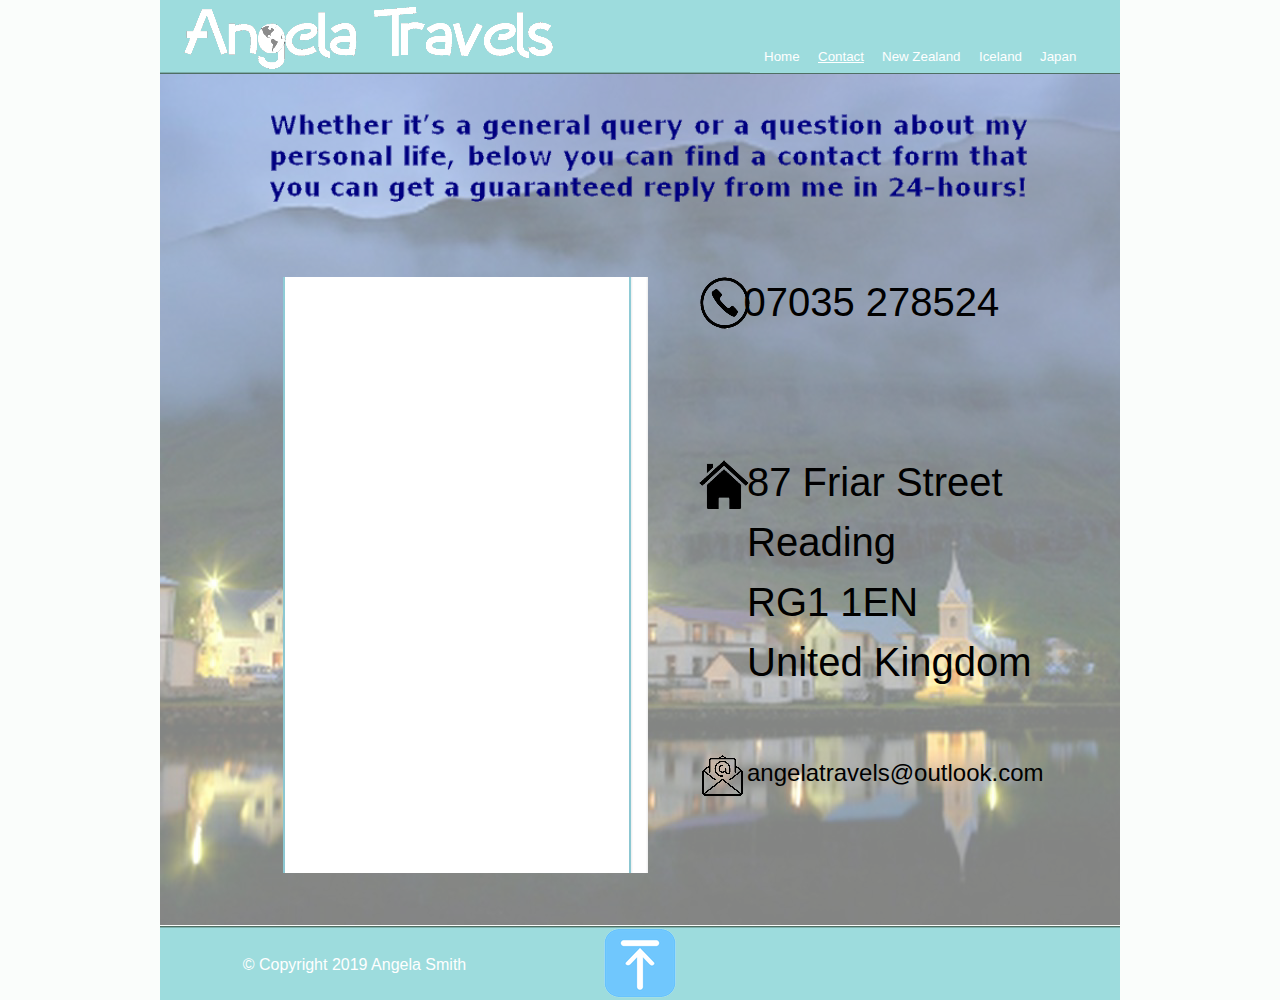
==== contact.html @ 26df1743 "Hosting Added" ====
﻿<!DOCTYPE html>
<html lang="en">
  <head>
    <meta charset="UTF-8">
    <title>Angela Travels - Contact</title>
    <meta name="generator" content="Serif WebPlus X7">
    <meta name="viewport" content="width=960">
    <link rel="stylesheet" type="text/css" href="wpscripts/wpstyles.css">
    <link rel="stylesheet" type="text/css" href="wpscripts/nav_35style.css">
    <style type="text/css">
      .P-1 { text-align:center;line-height:1px;font-family:"Verdana", sans-serif;font-style:normal;font-weight:normal;color:#ffffff;background-color:transparent;font-variant:normal;font-size:16.0px;vertical-align:0; }
      .C-1 { line-height:18.00px;font-family:"Verdana", sans-serif;font-style:normal;font-weight:normal;color:#ffffff;background-color:transparent;text-decoration:none;font-variant:normal;font-size:16.0px;vertical-align:0; }
      .OBJ-1,.OBJ-1:link,.OBJ-1:visited { background-image:url('wpimages/wp6a0a10ae_06.png');background-repeat:no-repeat;background-position:0px 0px;text-decoration:none;display:block;position:absolute; }
      .OBJ-1:hover { background-position:0px -148px; }
      .OBJ-1:active,a:link.OBJ-1.Activated,a:link.OBJ-1.Down,a:visited.OBJ-1.Activated,a:visited.OBJ-1.Down,.OBJ-1.Activated,.OBJ-1.Down { background-position:0px -74px; }
      .OBJ-1.Disabled,a:link.OBJ-1.Disabled,a:visited.OBJ-1.Disabled,a:hover.OBJ-1.Disabled,a:active.OBJ-1.Disabled { background-position:0px -222px; }
      .OBJ-1:focus { outline-style:none; }
      button.OBJ-1 { background-color:transparent;border:none 0px;padding:0;display:inline-block;cursor:pointer; }
      button.OBJ-1:disabled { pointer-events:none; }
      .OBJ-1.Inline { display:inline-block;position:relative;line-height:normal; }
      .C-2 { line-height:48.00px;font-family:"Verdana", sans-serif;font-style:normal;font-weight:normal;color:#000000;background-color:transparent;text-decoration:none;font-variant:normal;font-size:40.0px;vertical-align:0; }
      .P-2 { text-indent:48.0px;line-height:1px;font-family:"Verdana", sans-serif;font-style:normal;font-weight:normal;color:#000000;background-color:transparent;font-variant:normal;font-size:40.0px;vertical-align:0; }
      .P-3 { text-indent:48.0px;line-height:1px;font-family:"Verdana", sans-serif;font-style:normal;font-weight:normal;color:#000000;background-color:transparent;font-variant:normal;font-size:24.0px;vertical-align:0; }
      .C-3 { line-height:29.00px;font-family:"Verdana", sans-serif;font-style:normal;font-weight:normal;color:#000000;background-color:transparent;text-decoration:none;font-variant:normal;font-size:24.0px;vertical-align:0; }
    </style>
    <script type="text/javascript" src="wpscripts/jsNavBarFuncs.js"></script>
    <script type="text/javascript" src="wpscripts/global_navtree.js"></script>
    <script type="text/javascript" src="wpscripts/wp_navbar_menub.js"></script>
    <script type="text/javascript" src="wpscripts/jquery.js"></script>
    <script type="text/javascript">
      $(document).ready(function() {
      $("a.ActiveButton").bind({ mousedown:function(){if ( $(this).attr('disabled') === undefined ) $(this).addClass('Activated');}, mouseleave:function(){ if ( $(this).attr('disabled') === undefined ) $(this).removeClass('Activated');}, mouseup:function(){ if ( $(this).attr('disabled') === undefined ) $(this).removeClass('Activated');}});
      });
    </script>
    <link rel="icon" href="favicon.ico" type="image/x-icon">
    <link rel="shortcut icon" href="favicon.ico" type="image/x-icon">
  </head>
  <body style="height:1000px;background:#fafdfb;">
    <div id="divMain" style="background:transparent;margin-left:auto;margin-right:auto;position:relative;width:960px;height:1000px;">
      <img alt="" src="wpimages/wp12764a31_06.png" style="position:absolute;left:0px;top:0px;width:960px;height:74px;">
      <script type="text/javascript" id="nav_35_script">
        try {
        var navtree_nav_35 = WpNavBar.getNavTreeTopLevel( global_navtree, {'m_sThisPageUrl':'contact.html',
'm_sNavBarTarget':'_self',
'm_bIncludeHome':false,
'm_bIncludeAnchors':false,
'm_bFlash':false,
'm_bIncludeChildren':true,
'm_bHideCurrent':false} );
        if( !navtree_nav_35 ) throw WpNavBar.getErrorObj( 'Link tree could not be read' );
        var nav_35 = new wp_navbar_menub("nav_35", navtree_nav_35, {'m_bVertical':false,'m_bPopupBelow':1,'m_bPopupRight':0,'m_iTimeOut':500,'m_iPopupAlignmentH':0,'m_sId':'nav_35',
'm_sScriptId':'nav_35_script',
'm_iLeft':590,
'm_iTop':0,
'm_sCssClass':'nav_35style',
'm_iWidth':370,
'm_iHeight':74}, {'m_iMaxCssLevel':1,
top:{'m_iHorizontalPadding':10,'m_iVerticalPadding':10,'m_iHorizontalPosition':0,'m_iVerticalPosition':2,'m_bWrap':false,'m_iHorizontalButtonSeparation':10,'m_iVerticalButtonSeparation':10,'m_bButtonsSameSize':false,'m_bStretchToWidth':false},
level1:{'m_bFirstPopupSameSize':true,'m_iMinWidth':100,'m_iFirstPopupOffset':10,'m_iInterPopupOffset':0,'m_iOpacity':100,'m_bFade':false,'m_iFadeSpeed':5,
separator:{'m_bAllowSeparators':false}}});
        } catch(e){
        document.write( '<div style="position:absolute;left:590;top:0;width:370;height:74">There was an error generating the navbar:<br>' + e.message + '<\/div>' );
        }
      </script>
      <noscript>
      <div class="nav_35style" id="nav_35" style="left: 590px; top: 0px; width: 370px; height: 74px; position: absolute;"><a id="nav_35_I0" style="left: 10px; top: 48px; height: 16px; position: absolute;" href="index.html" target="_self">Home</a><a class=" currentpage" id="nav_35_I1" style="left: 67px; top: 48px; height: 16px; position: absolute;" href="contact.html" target="_self">Contact</a><br><a id="nav_35_I2" style="left: 136px; top: 48px; height: 16px; position: absolute;" href="new_zealand.html" target="_self">New Zealand</a><a id="nav_35_I3" style="left: 241px; top: 48px; height: 16px; position: absolute;" href="iceland.html" target="_self">Iceland</a><br><a id="nav_35_I4" style="left: 308px; top: 48px; height: 16px; position: absolute;" href="japan.html" target="_self">Japan</a></div>

      </noscript>
      <map id="map1" name="map1">
        <area shape="poly" coords="347,51,347,49,354,51,361,52,369,50,369,33,365,31,358,30,351,28,353,23,362,25,369,20,367,18,361,13,343,15,342,25,342,34,346,35,354,38,361,44,352,42,346,40,341,44,341,37,339,28,339,17,340,8,341,3,331,5,331,18,323,14,310,16,297,29,295,40,301,47,307,53,321,51,329,48,333,47,332,50,338,52,346,54" href="index.html" alt="">
        <area shape="poly" coords="104,51,103,46,108,53,122,52,133,47,138,51,149,56,149,48,158,50,165,51,166,50,175,52,173,41,176,32,173,22,170,17,164,16,158,16,146,18,145,23,144,31,156,26,161,24,165,30,158,29,150,29,145,34,143,39,143,30,142,24,142,18,143,12,143,5,132,5,132,17,126,16,114,16,108,19,101,26,100,16,87,16,79,18,73,23,66,16,57,18,49,17,43,21,43,37,41,30,36,19,33,9,28,2,17,2,13,11,10,21,1,25,0,31,5,34,0,42,2,49,10,52,9,44,15,38,15,33,26,33,27,32,22,24,18,21,22,15,25,22,29,31,32,41,35,51,47,49,55,49,53,43,54,33,57,26,67,24,63,41,66,50,75,46,76,44,78,48,87,48,92,50,91,57,84,53,79,49,71,50,74,58,75,63,101,63" href="index.html" alt="">
        <area shape="poly" coords="259,44,249,39,258,37,259,37" href="index.html" alt="">
        <area shape="poly" coords="164,44,158,42,154,39,160,37,164,37" href="index.html" alt="">
        <area shape="poly" coords="118,44,115,42,111,39,107,35,112,30,115,28,114,33,115,35,120,36,126,35,131,33,132,32,133,35,133,42,127,39,122,42" href="index.html" alt="">
        <area shape="poly" coords="315,43,306,40,311,27,317,24,322,24,321,27,316,27,313,28,312,31,311,39,325,35,329,32,333,30,331,39,331,42,329,38,324,40" href="index.html" alt="">
        <area shape="poly" coords="112,28,120,25,122,24,123,24,125,27,119,26,117,27" href="index.html" alt="">
        <area shape="poly" coords="267,51,270,37,270,32,271,39,272,44,276,52,286,51,287,48,289,39,295,31,298,23,300,19,297,16,287,18,284,30,281,35,281,24,279,15,270,17,262,17,255,16,245,19,243,20,241,16,232,16,230,15,226,16,217,16,215,9,223,9,233,8,234,0,220,0,215,2,207,1,202,2,196,2,187,4,189,11,202,11,205,10,205,11,207,24,205,38,205,51,215,52,225,50,225,29,231,23,237,25,240,24,248,28,258,23,261,29,247,29,242,31,239,44,246,49,251,51,262,53" href="index.html" alt="">
      </map>
      <img alt="Home" usemap="#map1" src="wpimages/wp8d5b3cb6_06.png" style="position:absolute;left:24px;top:6px;width:369px;height:63px;">
      <img alt="" src="wpimages/wp8067776d_06.png" style="position:absolute;left:0px;top:926px;width:960px;height:74px;">
      <div style="position:absolute;left:0px;top:926px;width:389px;height:74px;overflow:hidden;">
        <p class="Body P-1"><span class="C-1"><br></span></p>
        <p class="Body P-1"><span class="C-1">© Copyright 2019 Angela Smith</span></p>
      </div>
      <img alt="" src="wpimages/wpaddeb886_06.png" style="position:absolute;left:0px;top:74px;width:960px;height:851px;">
      <a href="contact.html" id="btn_1" class="OBJ-1 ActiveButton" style="position:absolute;left:442px;top:926px;width:76px;height:74px;"></a>
      <div style="position:absolute;left:539px;top:278px;width:390px;height:569px;overflow:hidden;">
        <p class="Body"><span class="C-2">&nbsp;&nbsp;&nbsp;&nbsp;07035 278524</span></p>
        <p class="Body"><span class="C-2"><br></span></p>
        <p class="Body"><span class="C-2"><br></span></p>
        <p class="Body P-2"><span class="C-2">87 Friar Street</span></p>
        <p class="Body P-2"><span class="C-2">Reading</span></p>
        <p class="Body P-2"><span class="C-2">RG1 1EN</span></p>
        <p class="Body P-2"><span class="C-2">United Kingdom</span></p>
        <p class="Body P-2"><span class="C-2"><br></span></p>
        <p class="Body P-3"><span class="C-3">angelatravels@outlook.com</span></p>
      </div>
      <map id="map2" name="map2">
        <area shape="poly" coords="36,39,39,34,33,28,28,30,22,24,20,21,23,16,18,12,12,15,11,18,15,24,19,29,24,34,30,38,34,40" href="tel:07035278524" alt="">
        <area shape="poly" coords="29,47,20,47,11,42,6,34,4,25,6,16,12,8,20,5,28,4,38,9,44,17,46,26,43,36,39,43,31,46" href="tel:07035278524" alt="">
        <area shape="poly" coords="34,50,44,43,48,35,49,28,49,17,43,9,36,3,28,0,19,1,10,5,4,11,1,20,0,22,1,26,0,31,5,42,13,48,21,51,32,51" href="tel:07035278524" alt="">
      </map>
      <img alt="" usemap="#map2" src="wpimages/wpe148f172_06.png" style="position:absolute;left:540px;top:277px;width:50px;height:52px;">
      <map id="map3" name="map3">
        <area shape="poly" coords="43,48,43,24,36,19,26,9,19,14,13,19,7,26,7,49,20,49,20,38,22,39,30,38,30,49,42,49" href="https://goo.gl/maps/1pxE8cvFpGUBjYAu8" target="_blank" alt="">
        <area shape="poly" coords="49,25,50,23,46,18,41,14,36,9,31,5,26,0,21,3,16,8,11,12,8,15,6,18,0,22,4,26,12,18,17,14,23,8,26,7,34,15,39,19,44,24,48,26" href="https://goo.gl/maps/1pxE8cvFpGUBjYAu8" target="_blank" alt="">
        <area shape="poly" coords="10,11,12,10,13,8,14,6,15,5,14,3,7,3,7,13,9,13" href="https://goo.gl/maps/1pxE8cvFpGUBjYAu8" target="_blank" alt="">
      </map>
      <img alt="" usemap="#map3" src="wpimages/wp076c5daf_06.png" style="position:absolute;left:539px;top:460px;width:50px;height:49px;">
      <img alt="" src="wpimages/wp11eb60a6_06.png" style="position:absolute;left:123px;top:277px;width:365px;height:596px;">
      <div style="position:absolute;left:123px;top:277px;width:365px;height:596px;">
        <!-- www.123formbuilder.com script begins here -->
	<iframe allowTransparency="true" style="min-height:300px; height:inherit; overflow:auto;" width="100%" id="contactform123" name="contactform123" marginwidth="0" marginheight="0" frameborder="0" src="//www.123formbuilder.com/my-contact-form-5171874.html"><p>Your browser does not support iframes. The contact form cannot be displayed. Please use another contact method (phone, fax etc)</p></iframe>
	<!-- www.123formbuilder.com script ends here -->
      </div>
      <img alt="" src="wpimages/wp72a8c017_06.png" style="position:absolute;left:109px;top:109px;width:759px;height:94px;">
      <a href="mailto:angelatravels@outlook.com?subject=Form%20response:">
        <img alt="Mail: angelatravels@outlook.com?subject=Form response:" src="wpimages/wp5f3d679a_06.png" style="position:absolute;left:542px;top:755px;width:41px;height:41px;">
      </a>
    </div>
  </body>
</html>
---- wpscripts/wpstyles.css ----
﻿body {margin:0;padding:0;word-wrap:break-word;}
img {border:none;}
input {border:1px solid black;border-radius:2px;padding:0;}
input[type=image] { border: none; }
textarea {border:1px solid black;padding:0;}
* {box-sizing:content-box;-moz-box-sizing:content-box;-webkit-box-sizing:content-box;-ms-box-sizing:content-box;}
a:link {color:#283538;text-decoration:none;}
a:visited {color:#283538;text-decoration:none;}
a:hover {color:#283538;text-decoration:none;}
a:active {color:#283538;text-decoration:none;}
.DefaultParagraph { text-align:left;margin:0px;text-indent:0.0px;line-height:1px;font-family:"Verdana", sans-serif;font-style:normal;font-weight:normal;color:#000000;background-color:transparent;font-variant:normal;font-size:16.0px;vertical-align:0; }
.Body { text-align:left;margin:0px 0px 12px;text-indent:0.0px;line-height:1px;font-family:"Verdana", sans-serif;font-style:normal;font-weight:normal;color:#000000;background-color:transparent;font-variant:normal;font-size:16.0px;vertical-align:0; }
.Normal { text-align:left;margin:0px;text-indent:0.0px;line-height:1px;font-family:"Verdana", sans-serif;font-style:normal;font-weight:normal;color:#000000;background-color:transparent;font-variant:normal;font-size:16.0px;vertical-align:0; }
---- wpscripts/nav_35style.css ----
div.nav_35style{background:#9ddcdd;border-top:1px none transparent;border-right:1px none transparent;border-bottom:1px solid #4f6f64;border-left:1px none transparent;overflow:hidden;}
.nav_35style, .nav_35style a, .nav_35style span{box-sizing:border-box;-moz-box-sizing:border-box;-webkit-box-sizing:border-box;}
.nav_35style span, .nav_35style a, .nav_35style a:link, .nav_35style a:visited, .nav_35style a:hover, .nav_35style a:active{color:#ffffff;font-family:Verdana,sans-serif;font-size:10pt;font-weight:normal;text-decoration:none;text-align:left;font-variant:normal;text-transform:none;font-style:normal;letter-spacing:normal;padding:0px 4px;}
.nav_35style span{cursor:default;}
.nav_35style a.open:link, .nav_35style a.open:visited, .nav_35style a.open:hover, .nav_35style a.open:active, .nav_35style span.open{padding:0px 4px;}
.nav_35style :focus{outline:none;}
.nav_35style a.currentpage, .nav_35style a.currentpage:link, .nav_35style a.currentpage:visited, .nav_35style a.currentpage:hover, .nav_35style a.currentpage:active{text-decoration:underline;}
.nav_35style span.open, .nav_35style a.open, .nav_35style a.open:link, .nav_35style a.open:visited, .nav_35style a.open:hover, .nav_35style a.open:active{color:#4f6f64;}
table.nav_35style_level1{background:#9ddcdd;border:1px none transparent;padding:5px;border-collapse:separate;border-spacing:0;}
table.nav_35style_level1 :focus{outline:none;}
.nav_35style_level1 span, .nav_35style_level1 a, .nav_35style_level1 a:link, .nav_35style_level1 a:visited, .nav_35style_level1 a:hover, .nav_35style_level1 a:active{color:#fafdfb;font-family:Verdana,sans-serif;font-size:8pt;font-weight:normal;text-decoration:none;text-align:left;font-variant:normal;text-transform:none;font-style:normal;letter-spacing:normal;padding:3px;}
.nav_35style_level1 span.open, .nav_35style_level1 a.open:link, .nav_35style_level1 a.open:visited, .nav_35style_level1 a.open:hover, .nav_35style_level1 a.open:active{padding:3px;}
.nav_35style_level1 span{font-style:italic;cursor:default;}
.nav_35style_level1 a.currentpage, .nav_35style_level1 a.currentpage:link, .nav_35style_level1 a.currentpage:visited, .nav_35style_level1 a.currentpage:hover, .nav_35style_level1 a.currentpage:active{text-decoration:underline;}
.nav_35style_level1 span.hassubmenu_left, .nav_35style_level1 a.hassubmenu_left, .nav_35style_level1 a.hassubmenu_left:link, .nav_35style_level1 a.hassubmenu_left:visited, .nav_35style_level1 a.hassubmenu_left:hover, .nav_35style_level1 a.hassubmenu_left:active{background-image:url('../wpimages/wp751d6681_06.gif');background-position:left center;background-attachment:scroll;background-repeat:no-repeat;}
.nav_35style_level1 span.hassubmenu_right, .nav_35style_level1 a.hassubmenu_right, .nav_35style_level1 a.hassubmenu_right:link, .nav_35style_level1 a.hassubmenu_right:visited, .nav_35style_level1 a.hassubmenu_right:hover, .nav_35style_level1 a.hassubmenu_right:active{background-image:url('../wpimages/wpcbd27c4b_06.gif');background-position:right center;background-attachment:scroll;background-repeat:no-repeat;}
.nav_35style_level1 img{width:16px;}
.nav_35style_level1 span.open, .nav_35style_level1 a.open, .nav_35style_level1 a.open:link, .nav_35style_level1 a.open:visited, .nav_35style_level1 a.open:hover, .nav_35style_level1 a.open:active{background-color:transparent;color:#4f6f64;}
.nav_35style_level1 hr{border:none 0;border-top:1px dashed #76a696;height:1px;width:50%;text-align:center;margin:1px auto 1px auto;}
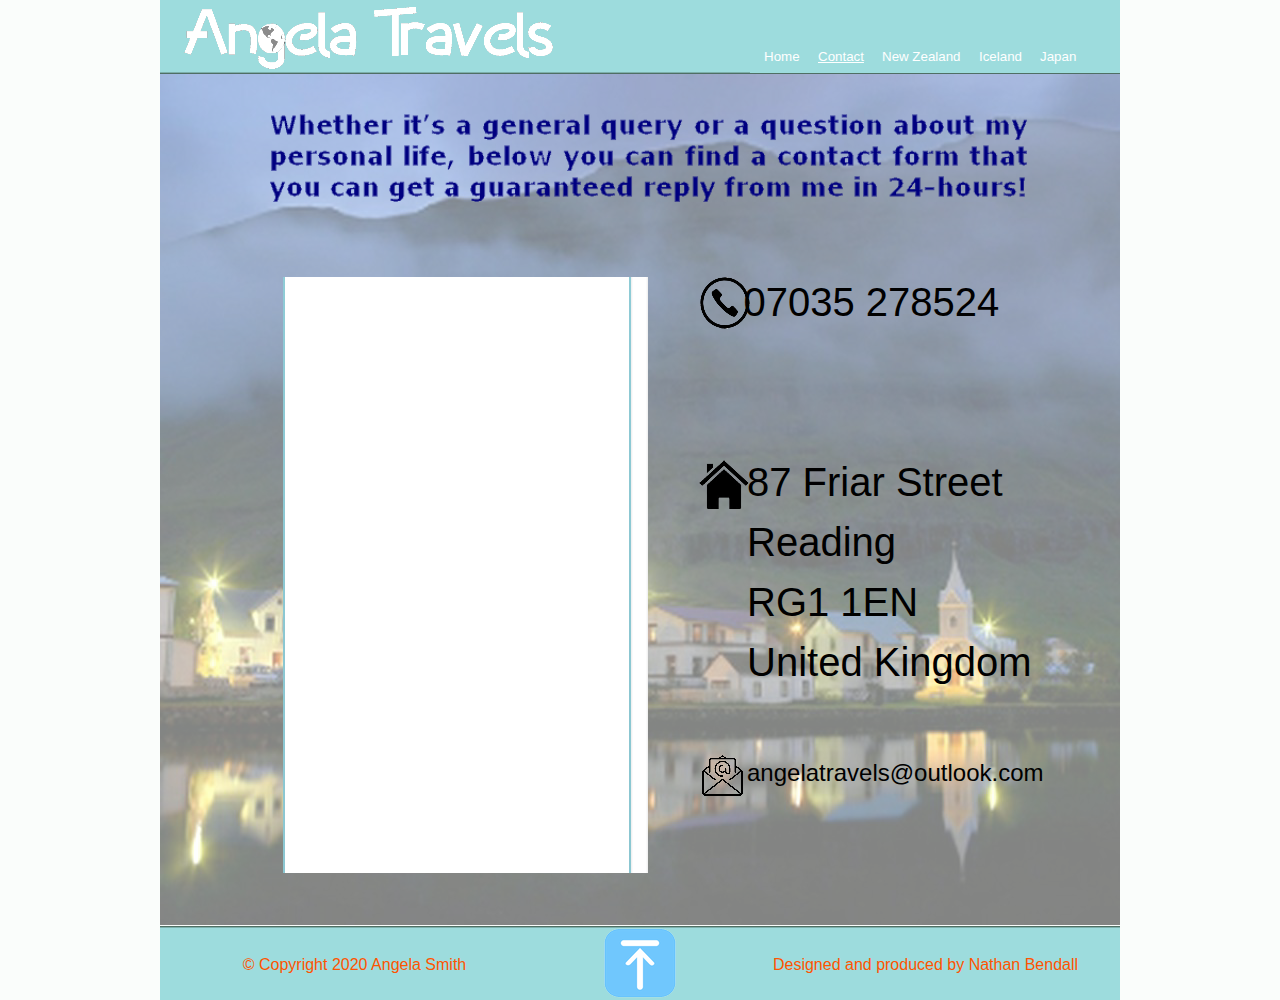
==== commit fdb6948a: "Final v1" ====
--- a/contact.html
+++ b/contact.html
@@ -10,6 +10,8 @@
     <style type="text/css">
       .P-1 { text-align:center;line-height:1px;font-family:"Verdana", sans-serif;font-style:normal;font-weight:normal;color:#ffffff;background-color:transparent;font-variant:normal;font-size:16.0px;vertical-align:0; }
       .C-1 { line-height:18.00px;font-family:"Verdana", sans-serif;font-style:normal;font-weight:normal;color:#ffffff;background-color:transparent;text-decoration:none;font-variant:normal;font-size:16.0px;vertical-align:0; }
+      .P-2 { text-align:center;line-height:1px;font-family:"Verdana", sans-serif;font-style:normal;font-weight:normal;color:#ff5400;background-color:transparent;font-variant:normal;font-size:16.0px;vertical-align:0; }
+      .C-2 { line-height:18.00px;font-family:"Verdana", sans-serif;font-style:normal;font-weight:normal;color:#ff5400;background-color:transparent;text-decoration:none;font-variant:normal;font-size:16.0px;vertical-align:0; }
       .OBJ-1,.OBJ-1:link,.OBJ-1:visited { background-image:url('wpimages/wp6a0a10ae_06.png');background-repeat:no-repeat;background-position:0px 0px;text-decoration:none;display:block;position:absolute; }
       .OBJ-1:hover { background-position:0px -148px; }
       .OBJ-1:active,a:link.OBJ-1.Activated,a:link.OBJ-1.Down,a:visited.OBJ-1.Activated,a:visited.OBJ-1.Down,.OBJ-1.Activated,.OBJ-1.Down { background-position:0px -74px; }
@@ -18,10 +20,10 @@
       button.OBJ-1 { background-color:transparent;border:none 0px;padding:0;display:inline-block;cursor:pointer; }
       button.OBJ-1:disabled { pointer-events:none; }
       .OBJ-1.Inline { display:inline-block;position:relative;line-height:normal; }
-      .C-2 { line-height:48.00px;font-family:"Verdana", sans-serif;font-style:normal;font-weight:normal;color:#000000;background-color:transparent;text-decoration:none;font-variant:normal;font-size:40.0px;vertical-align:0; }
-      .P-2 { text-indent:48.0px;line-height:1px;font-family:"Verdana", sans-serif;font-style:normal;font-weight:normal;color:#000000;background-color:transparent;font-variant:normal;font-size:40.0px;vertical-align:0; }
-      .P-3 { text-indent:48.0px;line-height:1px;font-family:"Verdana", sans-serif;font-style:normal;font-weight:normal;color:#000000;background-color:transparent;font-variant:normal;font-size:24.0px;vertical-align:0; }
-      .C-3 { line-height:29.00px;font-family:"Verdana", sans-serif;font-style:normal;font-weight:normal;color:#000000;background-color:transparent;text-decoration:none;font-variant:normal;font-size:24.0px;vertical-align:0; }
+      .C-3 { line-height:48.00px;font-family:"Verdana", sans-serif;font-style:normal;font-weight:normal;color:#000000;background-color:transparent;text-decoration:none;font-variant:normal;font-size:40.0px;vertical-align:0; }
+      .P-3 { text-indent:48.0px;line-height:1px;font-family:"Verdana", sans-serif;font-style:normal;font-weight:normal;color:#000000;background-color:transparent;font-variant:normal;font-size:40.0px;vertical-align:0; }
+      .P-4 { text-indent:48.0px;line-height:1px;font-family:"Verdana", sans-serif;font-style:normal;font-weight:normal;color:#000000;background-color:transparent;font-variant:normal;font-size:24.0px;vertical-align:0; }
+      .C-4 { line-height:29.00px;font-family:"Verdana", sans-serif;font-style:normal;font-weight:normal;color:#000000;background-color:transparent;text-decoration:none;font-variant:normal;font-size:24.0px;vertical-align:0; }
     </style>
     <script type="text/javascript" src="wpscripts/jsNavBarFuncs.js"></script>
     <script type="text/javascript" src="wpscripts/global_navtree.js"></script>
@@ -80,31 +82,35 @@
       <img alt="" src="wpimages/wp8067776d_06.png" style="position:absolute;left:0px;top:926px;width:960px;height:74px;">
       <div style="position:absolute;left:0px;top:926px;width:389px;height:74px;overflow:hidden;">
         <p class="Body P-1"><span class="C-1"><br></span></p>
-        <p class="Body P-1"><span class="C-1">© Copyright 2019 Angela Smith</span></p>
+        <p class="Body P-2"><span class="C-2">© Copyright 2020 Angela Smith</span></p>
       </div>
       <img alt="" src="wpimages/wpaddeb886_06.png" style="position:absolute;left:0px;top:74px;width:960px;height:851px;">
+      <div style="position:absolute;left:571px;top:926px;width:389px;height:74px;overflow:hidden;">
+        <p class="Body P-2"><span class="C-2"><br></span></p>
+        <p class="Body P-2"><span class="C-2">Designed and produced by Nathan Bendall</span></p>
+      </div>
       <a href="contact.html" id="btn_1" class="OBJ-1 ActiveButton" style="position:absolute;left:442px;top:926px;width:76px;height:74px;"></a>
       <div style="position:absolute;left:539px;top:278px;width:390px;height:569px;overflow:hidden;">
-        <p class="Body"><span class="C-2">&nbsp;&nbsp;&nbsp;&nbsp;07035 278524</span></p>
-        <p class="Body"><span class="C-2"><br></span></p>
-        <p class="Body"><span class="C-2"><br></span></p>
-        <p class="Body P-2"><span class="C-2">87 Friar Street</span></p>
-        <p class="Body P-2"><span class="C-2">Reading</span></p>
-        <p class="Body P-2"><span class="C-2">RG1 1EN</span></p>
-        <p class="Body P-2"><span class="C-2">United Kingdom</span></p>
-        <p class="Body P-2"><span class="C-2"><br></span></p>
-        <p class="Body P-3"><span class="C-3">angelatravels@outlook.com</span></p>
+        <p class="Body"><span class="C-3">&nbsp;&nbsp;&nbsp;&nbsp;07035 278524</span></p>
+        <p class="Body"><span class="C-3"><br></span></p>
+        <p class="Body"><span class="C-3"><br></span></p>
+        <p class="Body P-3"><span class="C-3">87 Friar Street</span></p>
+        <p class="Body P-3"><span class="C-3">Reading</span></p>
+        <p class="Body P-3"><span class="C-3">RG1 1EN</span></p>
+        <p class="Body P-3"><span class="C-3">United Kingdom</span></p>
+        <p class="Body P-3"><span class="C-3"><br></span></p>
+        <p class="Body P-4"><span class="C-4">angelatravels@outlook.com</span></p>
       </div>
       <map id="map2" name="map2">
-        <area shape="poly" coords="36,39,39,34,33,28,28,30,22,24,20,21,23,16,18,12,12,15,11,18,15,24,19,29,24,34,30,38,34,40" href="tel:07035278524" alt="">
-        <area shape="poly" coords="29,47,20,47,11,42,6,34,4,25,6,16,12,8,20,5,28,4,38,9,44,17,46,26,43,36,39,43,31,46" href="tel:07035278524" alt="">
-        <area shape="poly" coords="34,50,44,43,48,35,49,28,49,17,43,9,36,3,28,0,19,1,10,5,4,11,1,20,0,22,1,26,0,31,5,42,13,48,21,51,32,51" href="tel:07035278524" alt="">
+        <area shape="poly" coords="36,39,39,34,33,28,28,30,22,24,20,21,23,16,18,12,12,15,11,18,15,24,19,29,24,34,30,38,34,40" href="tel:07035278524" target="_blank" alt="">
+        <area shape="poly" coords="29,47,20,47,11,42,6,34,4,25,6,16,12,8,20,5,28,4,38,9,44,17,46,26,43,36,39,43,31,46" href="tel:07035278524" target="_blank" alt="">
+        <area shape="poly" coords="34,50,44,43,48,35,49,28,49,17,43,9,36,3,28,0,19,1,10,5,4,11,1,20,0,22,1,26,0,31,5,42,13,48,21,51,32,51" href="tel:07035278524" target="_blank" alt="">
       </map>
       <img alt="" usemap="#map2" src="wpimages/wpe148f172_06.png" style="position:absolute;left:540px;top:277px;width:50px;height:52px;">
       <map id="map3" name="map3">
-        <area shape="poly" coords="43,48,43,24,36,19,26,9,19,14,13,19,7,26,7,49,20,49,20,38,22,39,30,38,30,49,42,49" href="https://goo.gl/maps/1pxE8cvFpGUBjYAu8" target="_blank" alt="">
-        <area shape="poly" coords="49,25,50,23,46,18,41,14,36,9,31,5,26,0,21,3,16,8,11,12,8,15,6,18,0,22,4,26,12,18,17,14,23,8,26,7,34,15,39,19,44,24,48,26" href="https://goo.gl/maps/1pxE8cvFpGUBjYAu8" target="_blank" alt="">
-        <area shape="poly" coords="10,11,12,10,13,8,14,6,15,5,14,3,7,3,7,13,9,13" href="https://goo.gl/maps/1pxE8cvFpGUBjYAu8" target="_blank" alt="">
+        <area shape="poly" coords="43,48,43,25,37,19,30,13,24,9,18,14,9,23,7,32,7,48,8,49,20,49,20,38,30,38,30,49,43,49" href="https://goo.gl/maps/1pxE8cvFpGUBjYAu8" target="_blank" alt="">
+        <area shape="poly" coords="49,25,50,22,45,18,38,11,34,8,26,0,24,0,19,5,13,10,3,20,0,24,4,26,13,17,18,13,25,6,31,12,36,16,42,22,47,26" href="https://goo.gl/maps/1pxE8cvFpGUBjYAu8" target="_blank" alt="">
+        <area shape="poly" coords="8,13,10,12,12,10,13,8,14,7,14,3,7,3,7,14" href="https://goo.gl/maps/1pxE8cvFpGUBjYAu8" target="_blank" alt="">
       </map>
       <img alt="" usemap="#map3" src="wpimages/wp076c5daf_06.png" style="position:absolute;left:539px;top:460px;width:50px;height:49px;">
       <img alt="" src="wpimages/wp11eb60a6_06.png" style="position:absolute;left:123px;top:277px;width:365px;height:596px;">
@@ -113,7 +119,45 @@
 	<iframe allowTransparency="true" style="min-height:300px; height:inherit; overflow:auto;" width="100%" id="contactform123" name="contactform123" marginwidth="0" marginheight="0" frameborder="0" src="//www.123formbuilder.com/my-contact-form-5171874.html"><p>Your browser does not support iframes. The contact form cannot be displayed. Please use another contact method (phone, fax etc)</p></iframe>
 	<!-- www.123formbuilder.com script ends here -->
       </div>
-      <img alt="" src="wpimages/wp72a8c017_06.png" style="position:absolute;left:109px;top:109px;width:759px;height:94px;">
+      <map id="map4" name="map4">
+        <area shape="poly" coords="577,86,578,83,569,83,569,81,576,81,577,76,575,74,573,70,564,71,555,73,542,71,539,71,536,72,534,71,531,71,531,88,558,88,560,87,563,88,572,88" title="Whether it's a general query or a question about my personal life, below you can find a contact form that you can get a guaranteed reply from me in 24 hour!">
+        <area shape="poly" coords="493,88,523,88,523,72,486,72,480,71,470,71,469,65,461,66,459,66,454,71,450,80,453,87,454,88,476,88,479,86,482,87,486,88,489,89" title="Whether it's a general query or a question about my personal life, below you can find a contact form that you can get a guaranteed reply from me in 24 hour!">
+        <area shape="poly" coords="130,93,136,93,140,89,141,87,146,88,159,88,166,89,171,86,168,80,168,75,172,66,160,67,153,67,153,71,147,72,133,72,125,71,119,73,117,80,116,82,114,73,97,69,78,71,64,71,61,76,59,78,58,84,55,76,54,71,19,71,12,73,8,71,0,71,0,83,3,89,3,94,12,94,14,90,17,83,22,87,35,87,43,88,52,88,59,86,58,84,62,86,69,88,112,88,115,86,122,87,126,88,117,88,118,94" title="Whether it's a general query or a question about my personal life, below you can find a contact form that you can get a guaranteed reply from me in 24 hour!">
+        <area shape="poly" coords="723,89,731,88,759,88,755,83,757,72,759,67,746,63,746,72,736,72,722,71,689,71,684,73,678,71,676,64,669,66,664,71,663,78,657,76,653,72,653,66,641,65,638,70,637,73,634,68,628,63,610,70,610,69,599,71,593,71,600,68,589,66,582,65,580,65,583,72,581,81,581,88,612,88,612,81,611,78,610,72,620,73,629,75,623,79,619,83,616,87,623,89,626,89,638,90,638,84,641,90,652,89,653,85,655,81,664,82,664,88,694,88,700,86,703,87,710,90" title="Whether it's a general query or a question about my personal life, below you can find a contact form that you can get a guaranteed reply from me in 24 hour!">
+        <area shape="poly" coords="479,86,478,86" title="Whether it's a general query or a question about my personal life, below you can find a contact form that you can get a guaranteed reply from me in 24 hour!">
+        <area shape="poly" coords="443,91,443,87,445,83,446,79,449,74,449,71,434,71,433,64,424,66,421,71,374,71,374,88,378,88,382,89,388,87,390,88,401,88,403,87,402,94,415,94,417,91,419,86,433,87,431,94,443,94" title="Whether it's a general query or a question about my personal life, below you can find a contact form that you can get a guaranteed reply from me in 24 hour!">
+        <area shape="poly" coords="219,90,222,87,229,88,232,89,249,89,253,88,263,88,265,86,266,87,272,91,285,88,364,88,368,87,368,80,369,76,368,69,367,65,355,65,355,75,341,70,335,72,331,73,325,71,319,71,315,72,310,64,302,68,294,73,285,71,199,71,195,81,193,76,191,70,183,71,176,73,174,76,177,77,173,79,171,84,174,86,177,89,188,89,192,88,198,86,197,85,204,87,207,89,205,88,195,88,199,93,214,93" title="Whether it's a general query or a question about my personal life, below you can find a contact form that you can get a guaranteed reply from me in 24 hour!">
+        <area shape="poly" coords="58,84" title="Whether it's a general query or a question about my personal life, below you can find a contact form that you can get a guaranteed reply from me in 24 hour!">
+        <area shape="poly" coords="115,86,116,82,117,85" title="Whether it's a general query or a question about my personal life, below you can find a contact form that you can get a guaranteed reply from me in 24 hour!">
+        <area shape="poly" coords="197,85,194,84,195,81" title="Whether it's a general query or a question about my personal life, below you can find a contact form that you can get a guaranteed reply from me in 24 hour!">
+        <area shape="poly" coords="610,72,607,71,610,70" title="Whether it's a general query or a question about my personal life, below you can find a contact form that you can get a guaranteed reply from me in 24 hour!">
+        <area shape="poly" coords="615,44,612,38,611,34,600,36,598,40,591,40,587,42,581,41,577,40,571,40,568,36,557,36,557,40,536,40,530,41,510,41,506,42,503,49,504,53,506,59,524,58,529,57,541,57,559,58,577,57,607,57,618,59" title="Whether it's a general query or a question about my personal life, below you can find a contact form that you can get a guaranteed reply from me in 24 hour!">
+        <area shape="poly" coords="259,55,261,57,281,57,286,55,285,48,285,44,286,38,276,40,259,40,258,41,247,41,243,42,242,39,243,33,232,35,231,38,229,42,213,44,211,38,210,34,201,35,198,35,198,57,215,57,216,56,222,56,231,58,250,59" title="Whether it's a general query or a question about my personal life, below you can find a contact form that you can get a guaranteed reply from me in 24 hour!">
+        <area shape="poly" coords="186,57,188,48,176,51,173,52,182,49,179,43,176,40,170,40,165,41,167,34,150,35,133,35,133,57,165,57,172,58,177,61,185,61" title="Whether it's a general query or a question about my personal life, below you can find a contact form that you can get a guaranteed reply from me in 24 hour!">
+        <area shape="poly" coords="365,52,367,48,369,47,371,47,370,49" title="Whether it's a general query or a question about my personal life, below you can find a contact form that you can get a guaranteed reply from me in 24 hour!">
+        <area shape="poly" coords="599,52,598,51,595,46,599,46" title="Whether it's a general query or a question about my personal life, below you can find a contact form that you can get a guaranteed reply from me in 24 hour!">
+        <area shape="poly" coords="691,50,691,42,688,41,679,40,651,40,650,41,639,41,636,42,637,39,638,35,625,35,622,40,622,42,620,46,623,57,691,57" title="Whether it's a general query or a question about my personal life, below you can find a contact form that you can get a guaranteed reply from me in 24 hour!">
+        <area shape="poly" coords="500,57,503,55,498,47,497,44,496,40,483,40,482,45,483,46,482,47,477,48,477,55,481,56,485,58,495,59" title="Whether it's a general query or a question about my personal life, below you can find a contact form that you can get a guaranteed reply from me in 24 hour!">
+        <area shape="poly" coords="411,55,407,48,406,45,406,40,403,41,397,41,392,40,387,40,385,41,368,41,363,40,358,40,354,48,352,52,354,55,358,57,407,57" title="Whether it's a general query or a question about my personal life, below you can find a contact form that you can get a guaranteed reply from me in 24 hour!">
+        <area shape="poly" coords="307,63,308,57,311,51,312,55,312,59,322,57,327,56,329,56,333,59,343,57,348,57,348,40,327,40,325,41,307,41,300,40,293,40,290,45,293,50,296,56,296,59,297,65" title="Whether it's a general query or a question about my personal life, below you can find a contact form that you can get a guaranteed reply from me in 24 hour!">
+        <area shape="poly" coords="428,57,473,57,472,53,472,39,470,36,466,33,461,36,458,39,453,43,444,42,437,40,440,38,438,34,428,35,421,37,411,37,413,49,416,61" title="Whether it's a general query or a question about my personal life, below you can find a contact form that you can get a guaranteed reply from me in 24 hour!">
+        <area shape="poly" coords="13,60,16,54,27,57,89,57,102,58,115,57,128,57,128,38,126,33,119,35,115,41,105,41,95,40,83,40,81,41,57,41,48,39,35,41,11,41,3,40,0,42,0,62,4,63,11,63" title="Whether it's a general query or a question about my personal life, below you can find a contact form that you can get a guaranteed reply from me in 24 hour!">
+        <area shape="poly" coords="737,57,759,57,759,51,757,48,759,43,759,32,742,40,733,40,727,42,723,41,721,38,720,34,712,35,706,36,692,36,694,57,705,57,721,58" title="Whether it's a general query or a question about my personal life, below you can find a contact form that you can get a guaranteed reply from me in 24 hour!">
+        <area shape="poly" coords="115,26,122,26,122,20,126,15,129,14,128,9,101,9,97,10,92,10,87,7,83,4,75,5,71,5,65,6,63,9,57,10,49,10,48,12,42,9,42,3,29,5,25,5,19,7,8,6,1,6,0,10,0,14,3,27,6,26,26,26,29,24,29,26,76,26,81,27,90,27,95,25,98,26,106,28" title="Whether it's a general query or a question about my personal life, below you can find a contact form that you can get a guaranteed reply from me in 24 hour!">
+        <area shape="poly" coords="158,24,155,22,159,21" title="Whether it's a general query or a question about my personal life, below you can find a contact form that you can get a guaranteed reply from me in 24 hour!">
+        <area shape="poly" coords="412,32,411,29,409,26,412,22,413,19,415,13,417,9,405,10,403,10,393,9,384,9,375,10,371,11,366,11,362,10,353,9,335,9,331,13,330,15,326,20,329,25,335,27,338,29,339,33,351,33,351,26,368,26,371,25,372,26,378,28,388,26,395,26,395,15,399,18,399,26,397,35" title="Whether it's a general query or a question about my personal life, below you can find a contact form that you can get a guaranteed reply from me in 24 hour!">
+        <area shape="poly" coords="295,18,294,17,293,15,301,15,297,17,296,17" title="Whether it's a general query or a question about my personal life, below you can find a contact form that you can get a guaranteed reply from me in 24 hour!">
+        <area shape="poly" coords="159,21,157,20,153,17,160,11,160,17,163,20,161,21" title="Whether it's a general query or a question about my personal life, below you can find a contact form that you can get a guaranteed reply from me in 24 hour!">
+        <area shape="poly" coords="754,26,757,19,759,13,759,9,750,10,747,10,736,9,714,9,711,13,710,21,712,26,742,26,741,32,756,32" title="Whether it's a general query or a question about my personal life, below you can find a contact form that you can get a guaranteed reply from me in 24 hour!">
+        <area shape="poly" coords="484,22,486,10,474,9,465,9,463,12,462,15,471,15,466,17,463,18,459,23,463,25,468,28,483,28" title="Whether it's a general query or a question about my personal life, below you can find a contact form that you can get a guaranteed reply from me in 24 hour!">
+        <area shape="poly" coords="453,23,455,17,456,10,449,10,447,9,441,9,439,10,430,10,427,11,423,13,423,16,422,19,419,24,429,25,432,25,440,26,444,26,453,27" title="Whether it's a general query or a question about my personal life, below you can find a contact form that you can get a guaranteed reply from me in 24 hour!">
+        <area shape="poly" coords="198,26,209,26,203,11,202,11,196,10,191,9,189,9,188,14,191,16,188,16,185,17,183,23,186,25,189,28" title="Whether it's a general query or a question about my personal life, below you can find a contact form that you can get a guaranteed reply from me in 24 hour!">
+        <area shape="poly" coords="510,32,512,26,523,27,525,27,531,26,615,26,616,22,614,18,614,14,613,8,595,10,590,10,583,11,581,10,582,9,587,5,565,5,558,6,556,11,541,11,538,10,532,10,527,11,523,10,501,8,489,12,488,22,492,26,498,29,499,33" title="Whether it's a general query or a question about my personal life, below you can find a contact form that you can get a guaranteed reply from me in 24 hour!">
+        <area shape="poly" coords="231,29,236,23,252,26,268,26,270,25,277,27,284,27,295,25,297,26,303,26,310,27,324,27,324,5,311,5,311,10,286,10,278,9,270,10,240,10,235,11,226,9,215,8,212,13,210,18,209,23,214,25,216,26,214,27,209,29,217,31,218,32,229,32" title="Whether it's a general query or a question about my personal life, below you can find a contact form that you can get a guaranteed reply from me in 24 hour!">
+        <area shape="poly" coords="648,28,656,26,658,25,664,26,673,26,676,25,682,26,685,27,691,28,711,29,705,19,704,15,705,13,706,5,699,3,692,8,687,11,675,11,669,10,652,10,649,4,642,5,639,5,637,12,634,9,628,10,622,14,628,16,618,18,619,22,622,25,628,30" title="Whether it's a general query or a question about my personal life, below you can find a contact form that you can get a guaranteed reply from me in 24 hour!">
+        <area shape="poly" coords="154,26,158,24,163,26,179,26,180,21,181,18,178,16,171,16,177,15,182,12,176,10,164,10,163,7,162,3,150,6,146,5,133,5,135,10,131,13,133,24,133,27,149,27" title="Whether it's a general query or a question about my personal life, below you can find a contact form that you can get a guaranteed reply from me in 24 hour!">
+      </map>
+      <img alt="Whether it's a general query or a question about my personal life, below you can find a contact form that you can get a guaranteed reply from me in 24 hour!" usemap="#map4" src="wpimages/wp72a8c017_06.png" style="position:absolute;left:109px;top:109px;width:759px;height:94px;">
       <a href="mailto:angelatravels@outlook.com?subject=Form%20response:">
         <img alt="Mail: angelatravels@outlook.com?subject=Form response:" src="wpimages/wp5f3d679a_06.png" style="position:absolute;left:542px;top:755px;width:41px;height:41px;">
       </a>
--- a/wpscripts/wpstyles.css
+++ b/wpscripts/wpstyles.css
@@ -9,5 +9,6 @@
 a:hover {color:#283538;text-decoration:none;}
 a:active {color:#283538;text-decoration:none;}
 .DefaultParagraph { text-align:left;margin:0px;text-indent:0.0px;line-height:1px;font-family:"Verdana", sans-serif;font-style:normal;font-weight:normal;color:#000000;background-color:transparent;font-variant:normal;font-size:16.0px;vertical-align:0; }
+.Artistic-Body { text-align:left;margin:0px;text-indent:0.0px;line-height:1px;font-family:"Verdana", sans-serif;font-style:normal;font-weight:normal;color:#000000;background-color:transparent;font-variant:normal;font-size:16.0px;vertical-align:0; }
 .Body { text-align:left;margin:0px 0px 12px;text-indent:0.0px;line-height:1px;font-family:"Verdana", sans-serif;font-style:normal;font-weight:normal;color:#000000;background-color:transparent;font-variant:normal;font-size:16.0px;vertical-align:0; }
 .Normal { text-align:left;margin:0px;text-indent:0.0px;line-height:1px;font-family:"Verdana", sans-serif;font-style:normal;font-weight:normal;color:#000000;background-color:transparent;font-variant:normal;font-size:16.0px;vertical-align:0; }
--- a/wpscripts/nav_35style.css
+++ b/wpscripts/nav_35style.css
@@ -12,8 +12,8 @@
 .nav_35style_level1 span.open, .nav_35style_level1 a.open:link, .nav_35style_level1 a.open:visited, .nav_35style_level1 a.open:hover, .nav_35style_level1 a.open:active{padding:3px;}
 .nav_35style_level1 span{font-style:italic;cursor:default;}
 .nav_35style_level1 a.currentpage, .nav_35style_level1 a.currentpage:link, .nav_35style_level1 a.currentpage:visited, .nav_35style_level1 a.currentpage:hover, .nav_35style_level1 a.currentpage:active{text-decoration:underline;}
-.nav_35style_level1 span.hassubmenu_left, .nav_35style_level1 a.hassubmenu_left, .nav_35style_level1 a.hassubmenu_left:link, .nav_35style_level1 a.hassubmenu_left:visited, .nav_35style_level1 a.hassubmenu_left:hover, .nav_35style_level1 a.hassubmenu_left:active{background-image:url('../wpimages/wp751d6681_06.gif');background-position:left center;background-attachment:scroll;background-repeat:no-repeat;}
-.nav_35style_level1 span.hassubmenu_right, .nav_35style_level1 a.hassubmenu_right, .nav_35style_level1 a.hassubmenu_right:link, .nav_35style_level1 a.hassubmenu_right:visited, .nav_35style_level1 a.hassubmenu_right:hover, .nav_35style_level1 a.hassubmenu_right:active{background-image:url('../wpimages/wpcbd27c4b_06.gif');background-position:right center;background-attachment:scroll;background-repeat:no-repeat;}
+.nav_35style_level1 span.hassubmenu_left, .nav_35style_level1 a.hassubmenu_left, .nav_35style_level1 a.hassubmenu_left:link, .nav_35style_level1 a.hassubmenu_left:visited, .nav_35style_level1 a.hassubmenu_left:hover, .nav_35style_level1 a.hassubmenu_left:active{background-image:url('../wpimages/wp640bac7d_06.gif');background-position:left center;background-attachment:scroll;background-repeat:no-repeat;}
+.nav_35style_level1 span.hassubmenu_right, .nav_35style_level1 a.hassubmenu_right, .nav_35style_level1 a.hassubmenu_right:link, .nav_35style_level1 a.hassubmenu_right:visited, .nav_35style_level1 a.hassubmenu_right:hover, .nav_35style_level1 a.hassubmenu_right:active{background-image:url('../wpimages/wp6a5b3da7_06.gif');background-position:right center;background-attachment:scroll;background-repeat:no-repeat;}
 .nav_35style_level1 img{width:16px;}
 .nav_35style_level1 span.open, .nav_35style_level1 a.open, .nav_35style_level1 a.open:link, .nav_35style_level1 a.open:visited, .nav_35style_level1 a.open:hover, .nav_35style_level1 a.open:active{background-color:transparent;color:#4f6f64;}
 .nav_35style_level1 hr{border:none 0;border-top:1px dashed #76a696;height:1px;width:50%;text-align:center;margin:1px auto 1px auto;}
